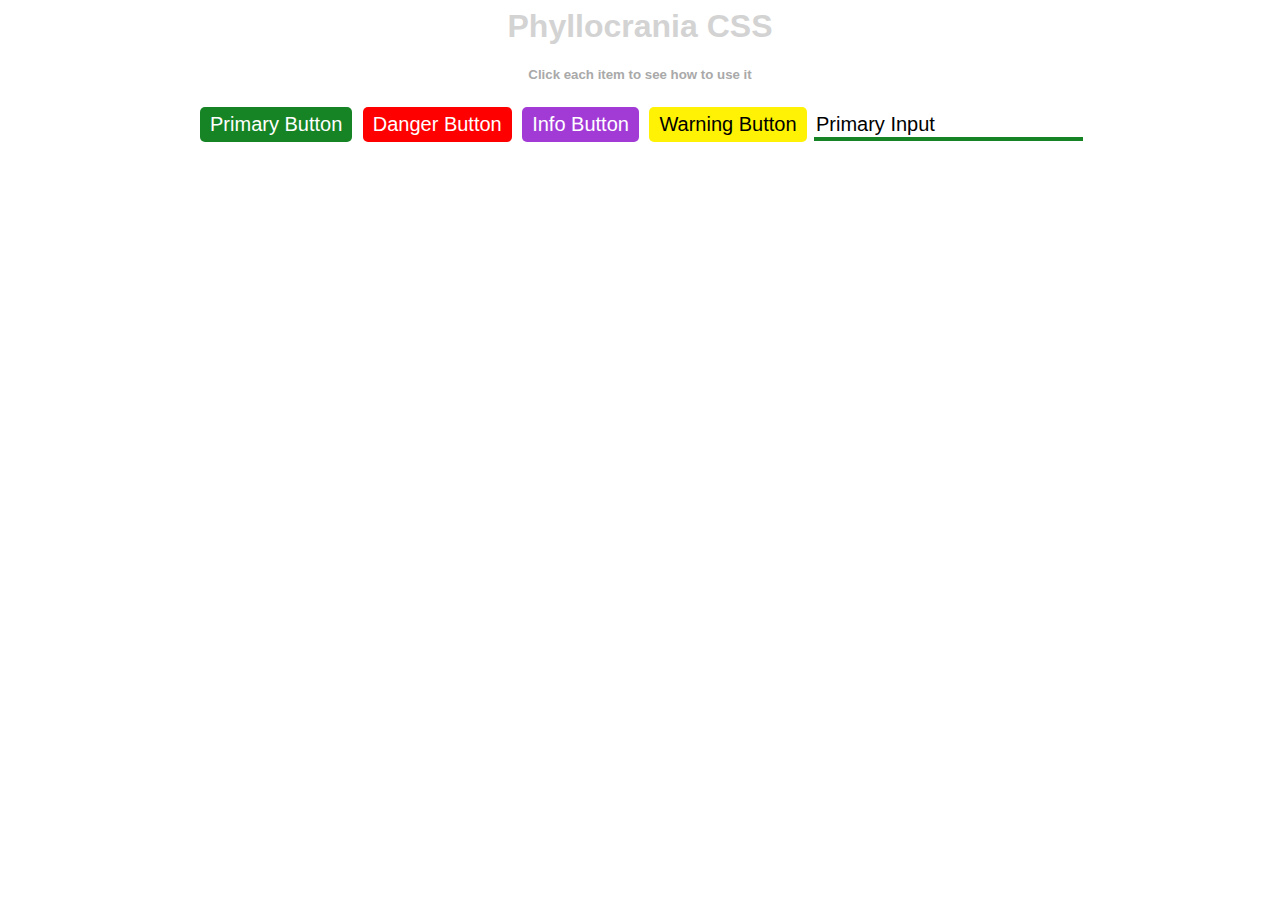
==== index.html @ 995db514 "Update index.html" ====
<DOCTYPE html>
<html>
<head>
<link rel="stylesheet" href="style.css" crossorigin="anonymous">
</head>
<body>
<center>
<h1 onclick="linkCSS();"> Phyllocrania CSS </h1>
<h5> Click each item to see how to use it </h5>
<button class="btn-primary" onclick='showPrimaryButton()'>Primary Button</button>
<button onclick='showDangerButton()'class="btn-danger">Danger Button</button>
<button onclick='showInfoButton()'class="btn-info">Info Button</button>
<button onclick='showWarningButton()'class="btn-warning">Warning Button</button>
<input class="input-pr" value="Primary Input" onchange='showPrimaryInput()'></input>
  <h5 id="code" style="display: none;"></h5>
  <h5 id="link" style="display: none">Add this to your head tag to add Phyllocrania CSS, '<link rel='stylesheet' href='https://phyllocraniacss.netlify.com/style.css/' crossorigin='anonymous'>'</h5>
</center>
<script>
  function linkCSS() {
    document.getElementById("link").style = "display: block";
  }
  function showDangerButton() {
    document.getElementById("code").style = 'display: block'; 
    document.getElementById('code').innerHTML = 'Apply the class btn-danger to a button to use.';
  }
  
   function showWarningButton() {
    document.getElementById("code").style = 'display: block'; 
    document.getElementById('code').innerHTML = 'Apply the class btn-warning to a button to use.';
  }
  
  function showPrimaryButton() {
    document.getElementById("code").style = 'display: block'; 
    document.getElementById('code').innerHTML = 'Apply the class btn-primary to a button to use.';
  }
  
  function showInfoButton() {
    document.getElementById("code").style = 'display: block'; 
    document.getElementById('code').innerHTML = 'Apply the class btn-info to a button to use.';
  }
  
  function showPrimaryInput() {
    document.getElementById("code").style = 'display: block'; 
    document.getElementById('code').innerHTML = "Apply the class input-pr to an input to use.";
  }
  </script>
</body>
</html>
---- style.css ----
h1 {
color: lightgray;
}


body {
  font-family: Arial, Helvetica, sans-serif;
}

h2 {
color: gray;
}
h5 {
color: darkgray;
}

.btn-primary {
color: white;
background-color: #168425;
}

.btn-danger {
color: white;
background-color: #ff0000;
}


.btn-warning {
color: black;
background-color: #fff205;
}

.btn-info {
  color: white;
  background-color: #a23bd6;
}

.input-pr {
    -webkit-transition: 0.9s ease-in-out;
    border: none;
    border-bottom: 4px solid #168425;
    font-size: 20px;
    outline: none;
  }

.btn-primary, .btn-danger, .btn-info, .btn-warning {
  -webkit-transition-duration: 0.4s;
  border: none;
  padding: 6px 10px;
  margin: 3px;
  border-radius: 5px;
  border: none;
  text-align: center;
  text-decoration: none;
  display: inline-block;
  font-size: 20px;
}
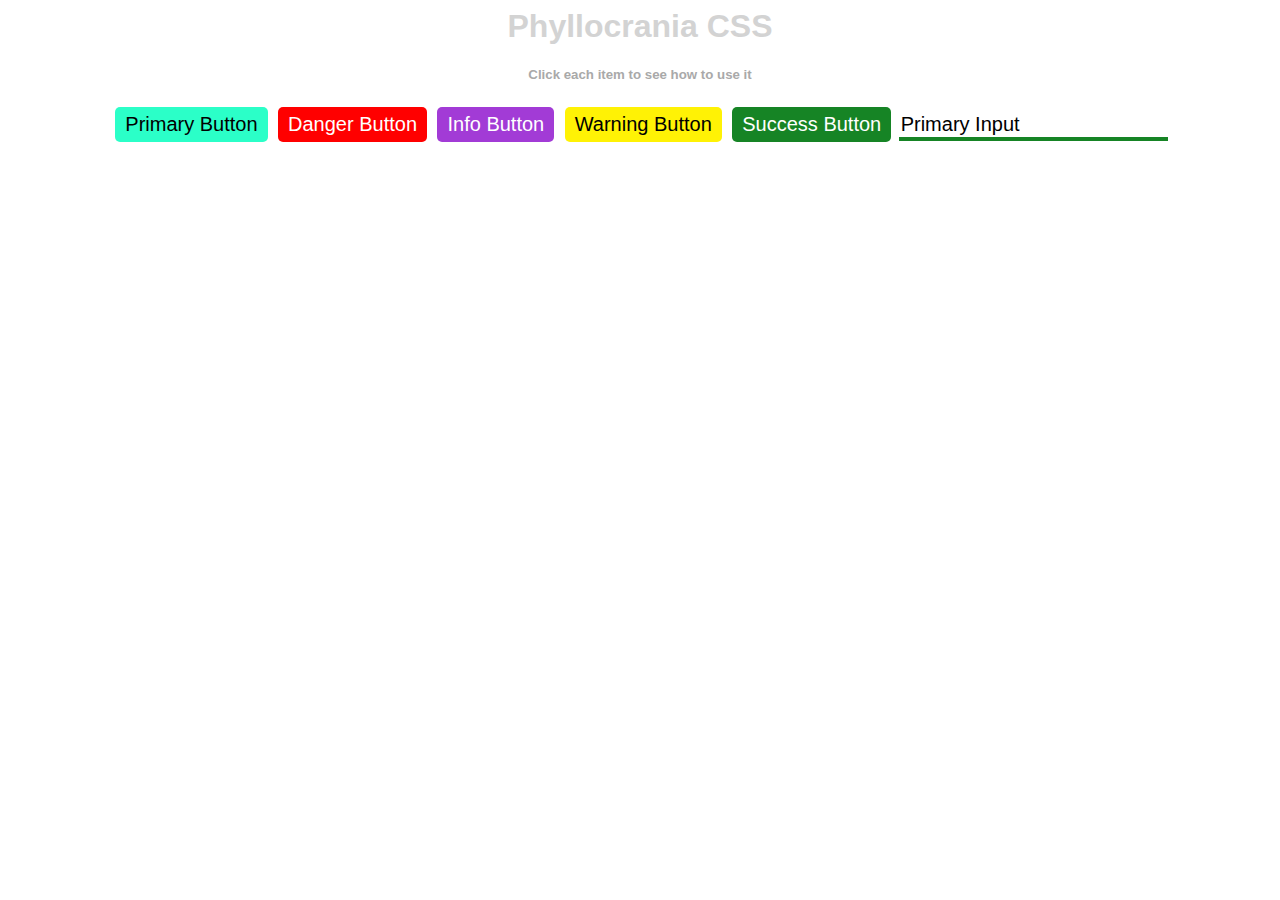
==== commit 8ef99a28: "Update index.html" ====
--- a/index.html
+++ b/index.html
@@ -11,17 +11,22 @@
 <button onclick='showDangerButton()'class="btn-danger">Danger Button</button>
 <button onclick='showInfoButton()'class="btn-info">Info Button</button>
 <button onclick='showWarningButton()'class="btn-warning">Warning Button</button>
+<button onclick='showSuccessButton()'class="btn-success">Success Button</button>
 <input class="input-pr" value="Primary Input" onchange='showPrimaryInput()'></input>
   <h5 id="code" style="display: none;"></h5>
-  <h5 id="link" style="display: none">Add this to your head tag to add Phyllocrania CSS, '<link rel='stylesheet' href='https://phyllocraniacss.netlify.com/style.css/' crossorigin='anonymous'>'</h5>
-</center>
+  </center>
 <script>
   function linkCSS() {
-    document.getElementById("link").style = "display: block";
+    alert("Add this to your head tag to add Phyllocrania CSS, <link rel='stylesheet' href='https://phyllocraniacss.netlify.com/style.css/' crossorigin='anonymous'>");
   }
   function showDangerButton() {
     document.getElementById("code").style = 'display: block'; 
     document.getElementById('code').innerHTML = 'Apply the class btn-danger to a button to use.';
+  }
+  
+   function showSuccessButton() {
+    document.getElementById("code").style = 'display: block'; 
+    document.getElementById('code').innerHTML = 'Apply the class btn-success to a button to use.';
   }
   
    function showWarningButton() {
--- a/style.css
+++ b/style.css
@@ -15,8 +15,13 @@
 }
 
 .btn-primary {
-color: white;
-background-color: #168425;
+color: black;
+background-color: #2BFFC8;
+}
+
+.btn-success {
+  color: white;
+  background-color: #168425;
 }
 
 .btn-danger {
@@ -43,7 +48,7 @@
     outline: none;
   }
 
-.btn-primary, .btn-danger, .btn-info, .btn-warning {
+.btn-primary, .btn-danger, .btn-info, .btn-warning, .btn-success {
   -webkit-transition-duration: 0.4s;
   border: none;
   padding: 6px 10px;
